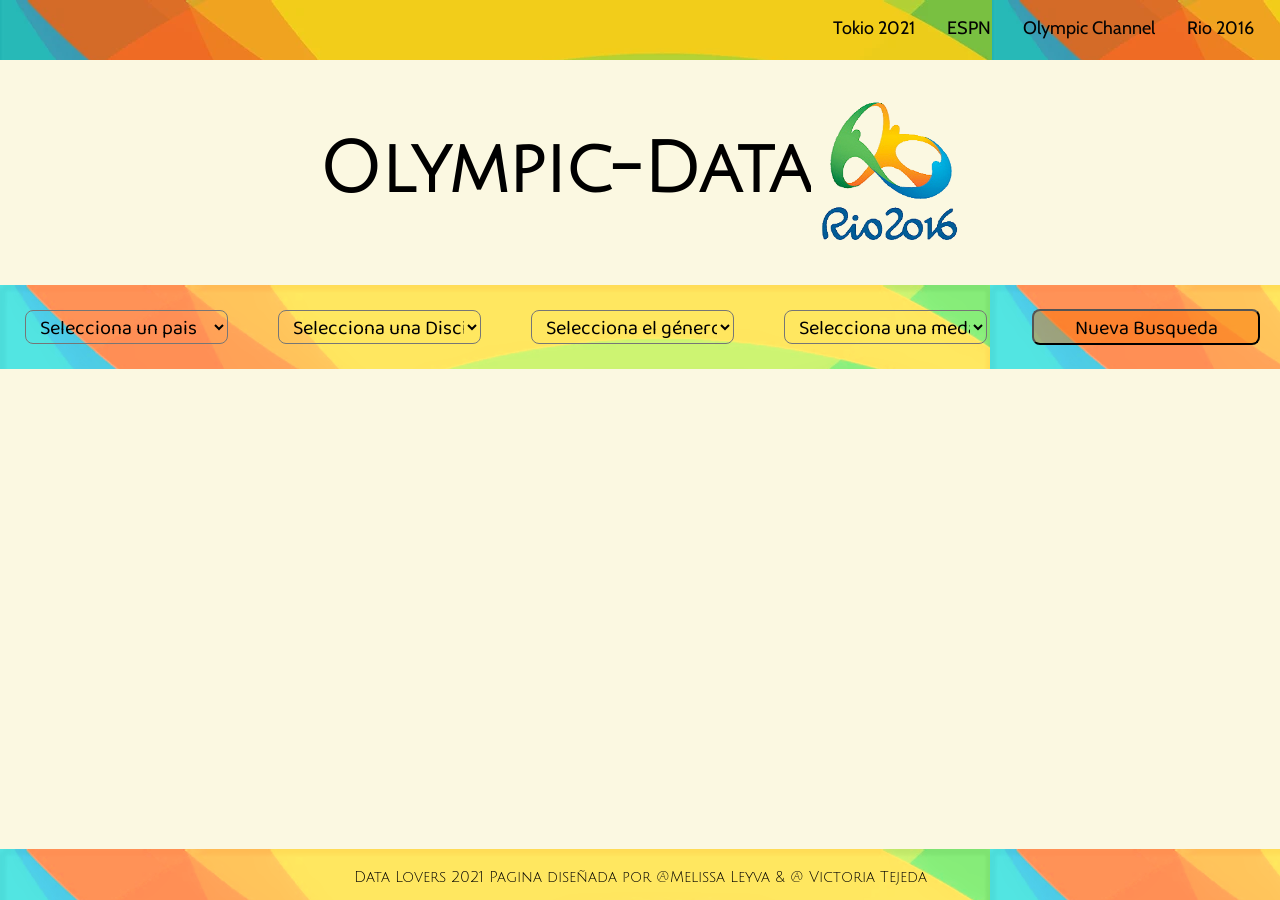
==== src/index.html @ 69c2d256 "problema resuelto" ====
<!DOCTYPE html>
<html>

<head>
  <meta charset="utf-8" />
  <meta name="description"
    content="En esta página encontrarás los datos más relevantes de las Olimpiadas Rio de Janeiro 2021" />
  <link href="https://fonts.googleapis.com/css2?family=Baloo+Chettan+2&display=swap" rel="stylesheet">
  <link href="https://fonts.googleapis.com/css2?family=Julius+Sans+One&display=swap" rel="stylesheet">
  <link rel="preconnect" href="https://fonts.googleapis.com">
  <link rel="preconnect" href="https://fonts.gstatic.com" crossorigin>
  <link
    href="https://fonts.googleapis.com/css2?family=Cabin&family=Cairo:wght@200&family=Pathway+Gothic+One&display=swap"
    rel="stylesheet">
  <meta name="robots" content="index,follow" />
  <title>Olimpiadas de Rio de Janeiro 2016</title>
  <meta name="viewport" content="width=device-width, user-scalable=no, 
  initial-scale=1.0, maximum-scale=1.0, minimum-scale=1.0" />
  <title>Data Lovers</title>
  <link rel="stylesheet" href="style.css" />
</head>

<body>
  <header class="nav_header">
    <div class="nav_main">
      <nav class="navigation">
        <ul>
          <li><a target="_blank" href="https://olympics.com/tokyo-2020/es/
            ">Tokio 2021</a></li>
          <li><a target="_blank" href="https://www.espn.com.mx/olimpicos/">ESPN</a></li>
          <li><a target="_blank" href="https://olympics.com/es/olympic-channel">Olympic Channel</a></li>
          <li><a target="_blank" href="https://olympics.com/es/olympic-games/rio-2016">Rio 2016</a></li>
        </ul>
      </nav>
    </div>
  </header>

  <main>
    <div class="page_name">
      <h1> Olympic-Data </h1>
      <img class="logo" src="images/rio 2016.png" alt="Logo Rio 2016">
    </div>
    <section class="menu">
      <select id="pais">
        <option>Selecciona un pais</option>
        <option>Algeria</option>
        <option>Argentina</option>
        <option>Armenia</option>
        <option>Armenia</option>
        <option>Australia</option>
        <option>Austria</option>
        <option>Azerbaijan</option>
        <option>Bahamas</option>
        <option>Brazil</option>
        <option>Bulgaria</option>
        <option>Burundi</option>
        <option>Canada</option>
        <option>Chinese Taipei</option>
        <option>China</option>
        <option>Colombia</option>
        <option>Croatia</option>
        <option>Cuba</option>
        <option>Czech Republic</option>
        <option>Colombia</option>
        <option>Costa de Marfil</option>
        <option>Croacia</option>
        <option>Cuba</option>
        <option>Denmark</option>
        <option>Dominican Republic</option>
        <option>Egypt</option>
        <option>Estonia</option>
        <option>Ethiopia</option>
        <option>Fiji</option>
        <option>Finland</option>
        <option>France</option>
        <option>Georgia</option>
        <option>Germany</option>
        <option>Great Britain</option>
        <option>Greece</option>
        <option>Grenada</option>
        <option>Hungary</option>
        <option>Individual Olympic Athletes</option>
        <option>India</option>
        <option>Indonesia</option>
        <option>Ireland</option>
        <option>Iran</option>
        <option>Israel</option>
        <option>Italy</option>
        <option>Cote d'Ivoire</option>
        <option>Jamaica</option>
        <option>Japan</option>
        <option>Jordan</option>
        <option>Kazakhstan</option>
        <option>Kenya</option>
        <option>Kosovo</option>
        <option>Lithuania</option>
        <option>Malaysia</option>
        <option>Mexico</option>
        <option>Mongolia</option>
        <option>Morocco</option>
        <option>Netherlands</option>
        <option>NewZealand </option>
        <option>Niger</option>
        <option>Nigeria</option>
        <option>North Korea</option>
        <option>Norway</option>
        <option>Philippines</option>
        <option>Poland</option>
        <option>Portugal</option>
        <option>Puerto Rico</option>
        <option>Qatar</option>
        <option>Romania</option>
        <option>Russia</option>
        <option>Serbia</option>
        <option>Sinapure</option>
        <option>Slovakia</option>
        <option>Slovenia</option>
        <option>South Africa</option>
        <option>Spain</option>
        <option>Sweden</option>
        <option>Switzerland</option>
        <option>Tajikistan</option>
        <option>Thailand</option>
        <option>Trinidad and Tobago</option>
        <option>Tunisia</option>
        <option>Turkey</option>
        <option>Ukraine</option>
        <option>United Arab Emirates</option>
        <option>United States</option>
        <option>Uzbekistan</option>
        <option>Venezuela</option>
        <option>Vietnam</option>
      </select>
      <select id="deportes">
        <option>Selecciona una Disciplina</option>
        <option>Athletics</option>
        <option>Archery</option>
        <option>Badminton</option>
        <option>Basketball</option>
        <option>Boxing</option>
        <option>Canoeing</option>
        <option>Cycling</option>
        <option>Diving</option>
        <option>Equestrianism</option>
        <option>Fencing</option>
        <option>Football</option>
        <option>Golf</option>
        <option>Gymnastics</option>
        <option>Rhythmic Gymnastics</option>
        <option>Handball</option>
        <option>Hokey</option>
        <option>Judo</option>
        <option>Modern Pentathlon</option>
        <option>Rowing</option>
        <option>Rugby sevens</option>
        <option>Sailing</option>
        <option>Shooting</option>
        <option>Swimming</option>
        <option>Synchronized Swimming</option>
        <option>Table Tennis</option>
        <option>Taekwondo</option>
        <option>Tennis</option>
        <option>Trampolining</option>
        <option>Volleyball</option>
        <option>Beach Volleyball</option>
        <option>Weightlifting</option>
        <option>Wrestling</option>
      </select>
      <select id="genero">
        <option>Selecciona el género</option>
        <option>Masculino</option>
        <option>Femenino</option>
      </select>
      <select id="medallas">
        <option>Selecciona una medalla</option>
        <option>Gold</option>
        <option>Silver</option>
        <option>Bronze</option>
      </select>
      <button type="button" id="btnReset" class="button">Nueva Busqueda</button>
    </section>
    <!--cierra menu-->
    <div id="hidePagination" hidden>
    <div id="pagination" class= "botoncito" ></div>
  </div>
    <div class="reseña" hidden>
      <section>
        <!--abre descripcion-->
        <div class="description">
          <p class="intro">En esta página encontrarás los datos más relevantes de las Olimpiadas Rio de Janeiro 2016.
          </p>
          <div class="collage">
            <img class="welcome" src="images/Imagen central.png" alt="Collage Rio 2016">
        </div>
          <p class="info">Los Juegos Olimpicos de Rio de Janeiro 2016 no solo fue la celebración deportiva más
            importante en el mundo, también hizo historia como los primeros juegos celebrados en un país sudamericano. <br>
            Se llevarón acabo del 5 al 21 de agosto en donde participárón 11,238 atletas y 207 equipos,
            tuvo 34 sedes de competición dondé se llevarón acabo 307 eventos deportivos.</p>
          </div>
        </section>
        <!--cierra descripcion-->
      </div>
      <section class="tarjeta" >
        <div class="allCards" id="athletes" hidden ></div>
        <div id="root" hidden>
          <p>No hay ningún atleta con esas especificaciones. Intenta una nueva búsqueda</p>
          <div class="sin_resultados">
            <img class="sin_resultado" src="images/sin-resultados.png" alt="">
           </div>
        </div>
      </section>
  </main>

  <footer class="footer">
        <p> Data Lovers 2021 Pagina diseñada por @Melissa Leyva & @ Victoria Tejeda </p>
  </footer>
  
  <script src="main.js" type="module"></script>
</body>

</html>
---- src/style.css ----
body {
  display: flex;
  flex-direction: column;
  height: 100%;
  background-color: #FBF8E1;
  margin: 0;
  box-sizing: border-box;
  min-height: 100vh;
}

.description{
  margin-top: 10px;
}

h1 {
  color: black;
  font-family: 'Julius Sans One', sans-serif;
  font-size: 70px;
  text-align-last: center;
}
.page_name{
  margin-top: 85px;
}
.page_name{
  display: flex;
  flex-wrap: wrap;
  flex-direction: row;
  justify-content:center;
  align-items: center;
}
.logo {
  width:150px;
  height: 150px;
  padding: 0px;
}

.intro{
  text-align: center;
  font-family:'Baloo Chettan 2', cursive;
  font-size: 30px;
}
.collage{
  display: flex;
  justify-content: center;
  justify-items: center;
}
.welcome{
  margin-top: 0px;
  margin: 0;
  height: auto;
  width:90%;
}
.info{

  font-family:'Baloo Chettan 2', cursive;
  font-size:25px;
  text-align: center;
  height: auto;
  margin: 15px;
}
.nav_main {
  width: 100%;
  max-width: 850 px;
  margin: 10px;
  height: 58px;
}

.nav_header {
  display: flex;
  justify-content: flex-end;
  align-items: center;
  font-family: 'Cabin', sans-serif;
  font-size: 18px;
  background-image: url(images/HEADER.webp);
  color: #dbd3d3;
  position: fixed;
  width: 100%;
  height:60px;
  top: 0;
  left:0;
}

.nav_header a {
  color: #030303;
  text-decoration: none;
  font-style: unset;
  padding: 2rem 0;
  margin-top: 8px;
}
.navigation ul {
  display: flex;
  justify-content: flex-end;
  margin: 0;
  padding: 0;
  list-style: none;
}
.navigation ul li {
  display: inline-block;
}

.navigation ul li a {
  display: block;
  padding: 0.5rem 1rem;
  transition: all 0.4s linear;
  border-radius: 10px;
}

.navigation ul li a:hover {
  background-color: #f2f3f2ce;
  box-shadow: 0px 10px 13px -7px #000000, 5px 5px 15px 5px rgba(0, 0, 0, 0);
}
.menu{
  width: 100%;
  display: flex;
  justify-content: space-evenly;
  align-items: baseline;
  background-image:url(images/menu.png); 
  margin-top: 30px;
}
.menu select{
  padding-left: 10px;
  height: auto;
  width: 90%;
  font-family: 'Baloo Chettan 2', cursive;
  font-size: 20px;
  margin:25px;
  align-content: center;
  background: transparent;
  border-radius: 8px;
}
option:checked{
 background-color: rgb(233, 145, 45);
}

select:hover{
  background-color: rgba(245, 231, 209, 0.432);
  box-shadow: 0px 10px 13px -7px #1b1917, 5px 5px 15px 5px rgba(0, 0, 0, 0);
}
.button{
  height: auto;
  width: 100%;
  font-family: 'Baloo Chettan 2', cursive;
  font-size: 20px;
  margin-top: 30px;
  margin: 20px;
  align-content: center;
  border-radius: 8px;
  background-color: rgba(248, 112, 0, 0.459);
}
#pagination{
  display: flex;
  align-content: center;
  justify-content: center;
  flex-wrap: wrap;

  margin-top: 10px;
  height: auto;
  width: 100%;
}

.botoncito button{
  width: 50px;
  height: 25px;

  appearance: none;
  border: none;
  outline: none;
  cursor: pointer;

  background-color: #39B5AF;
  border-radius: 8px;
  margin: 5px;
  transition: 0.4s;
  color:black;
  font-size: 15px;
  box-shadow: 0.5px 2px #888888;
  
}

 .botoncito button.active{
   background-color: #EF6B24;
   box-shadow: 0px 10px 13px -7px #000000, 5px 5px 15px 5px rgba(0, 0, 0, 0);
 }

 .botoncito button:hover {
  background-color: #8de4df;
  box-shadow: 0px 10px 13px -7px #000000, 5px 5px 15px 5px rgba(0, 0, 0, 0);
 }

 
.allCards {
  display: flex;
  flex-wrap: wrap;
  flex-direction: row;
  justify-content: center;
}

.collection {
  width: 300px;
  height: 520px;
  padding: 30px;
  margin: 20px;
  align-content: center;
  border-radius: 5px;
  overflow: hidden;
  position: relative;
  padding-bottom: 30px;
  background-image: url(images/fondoCard.png);
  background-size: 100% 100% ;
  border: 10px solid rgba(255, 255, 255, 0.89);
  box-sizing: border-box;
  filter: drop-shadow(0px 4px 4px rgba(0, 0, 0, 0.25));
  z-index: -3;
  box-shadow: 0px 15px 18px -5px #000000, 10px 20px 20px 10px rgba(0, 0, 0, 0);
}

.dato{
  font-size: 16px;
  padding-bottom: 0px;
  font-family: 'Baloo Chettan 2', cursive;
}
.circular_landscape img{
  width: 140px;
  height: 140px;
  padding: 0px 40px 10px;

}
.name_athlet{
  font-family: 'Pathway Gothic One', sans-serif;
  font-weight: bold;
  font-stretch: semi-expanded;
  font-size: 30px;
  text-transform: uppercase;
  padding-bottom: 3px;
}
.team_athlet{
  font-family:'Pathway Gothic One', sans-serif;
  font-size: 20px;
  font-weight: 600;
  border:rgb(12, 12, 12);
  float:right;
  margin: 8px;

}
.medall{
  font-family:'Pathway Gothic One', sans-serif;
  font-size: 20px;
  margin: 8px;
  font-weight:600;
  padding-bottom: 3px;
}
p{
  font-size: 40px;
  text-align: center;
  font-family: 'Baloo Chettan 2', cursive;
  margin-top: 20px;
}
.sin_resultados{
  display: flex;
  justify-content: center;
  align-items: center;
}
.sin_resultado{
  height: auto;
  width: 30%;
  margin:0 auto;
}

@media screen and (min-width: 360px) and (max-width: 1131px) { 
  .menu select{
     font-size: 10px;
  }
  .button{
    font-size: 10px;
   }
  h1 {
    font-size: 30px;
   }
  .logo {
    width:75px;
    height: 75px;
  }
  .nav_header {
    font-size: 11px;

  }
  .intro{
    font-size: 15px;
  }
  .info{
    font-size: 12px;
  }
  .menu select{
    margin:5px;
    margin-top: 30px;
  }

  p {
    font-size: 25px;
  }
}



footer {
  background-image: url(images/menu.png); 
  width: 100%;
  height: 51px;
  margin-top: auto;
}
.footer p {
text-align: center;
font-family: 'Julius Sans One', sans-serif;
font-size: 15px;
}
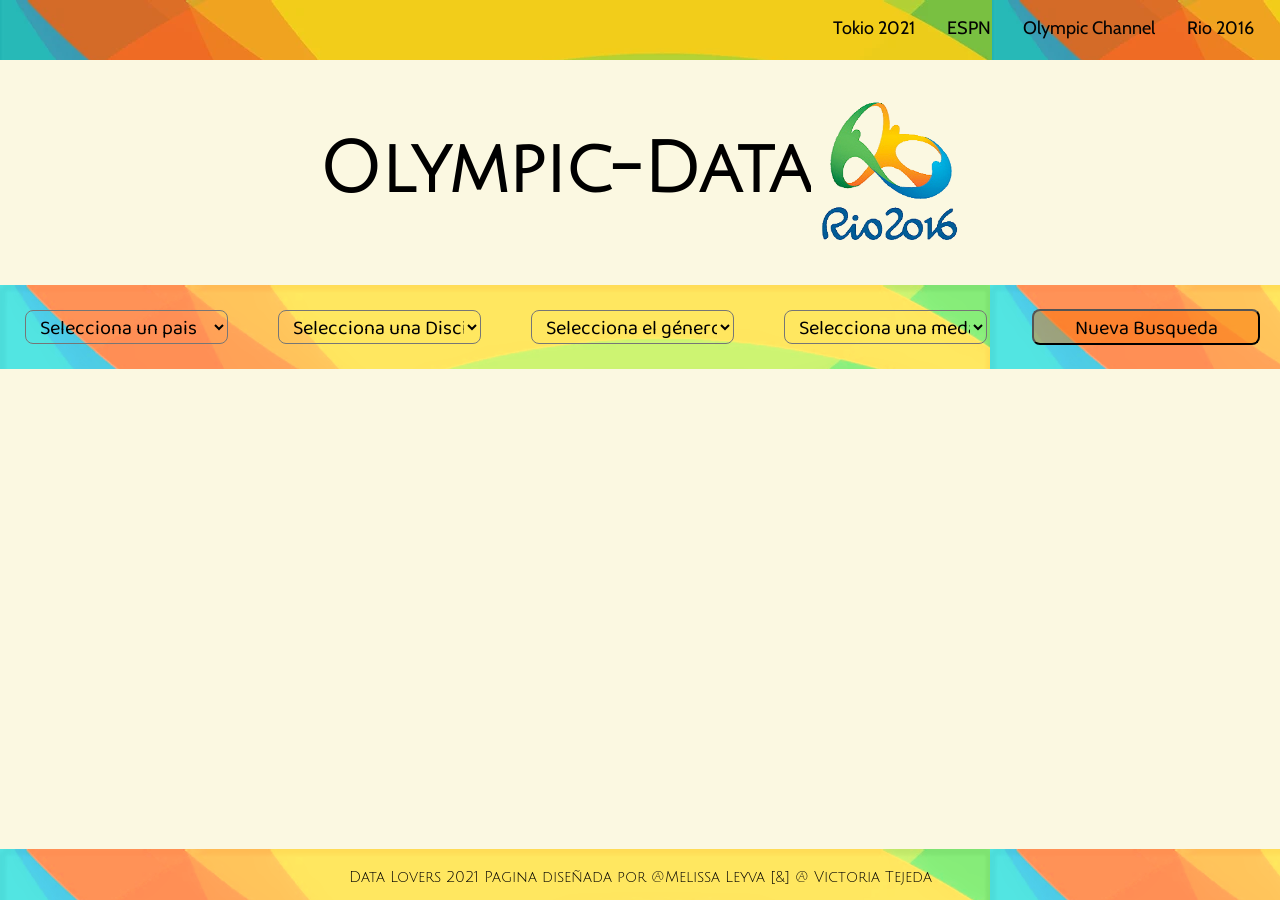
==== commit 91b121f7: "Incluimos la función de sortByAtoZ y realizamos test de sort, filtrado por país y deporte" ====
--- a/src/index.html
+++ b/src/index.html
@@ -205,14 +205,14 @@
         <div id="root" hidden>
           <p>No hay ningún atleta con esas especificaciones. Intenta una nueva búsqueda</p>
           <div class="sin_resultados">
-            <img class="sin_resultado" src="images/sin-resultados.png" alt="">
+            <img class="sin_resultado" src="images/sin-resultados1.png" alt="">
            </div>
         </div>
       </section>
   </main>
 
   <footer class="footer">
-        <p> Data Lovers 2021 Pagina diseñada por @Melissa Leyva & @ Victoria Tejeda </p>
+        <p> Data Lovers 2021 Pagina diseñada por @Melissa Leyva [&] @ Victoria Tejeda </p>
   </footer>
   
   <script src="main.js" type="module"></script>
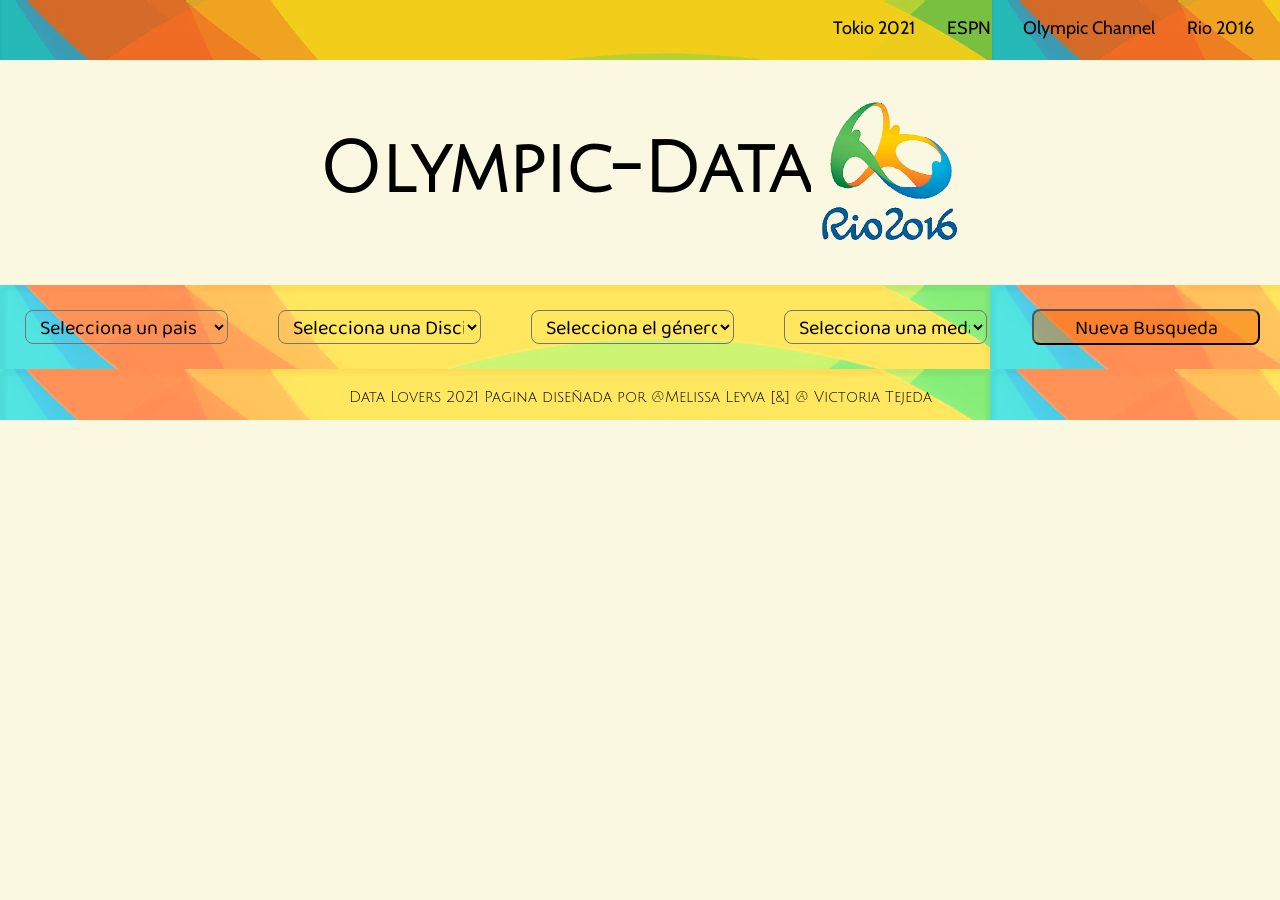
==== commit dcb3ecea: "Merge branch 'master' into estructuraHtml" ====
--- a/src/index.html
+++ b/src/index.html
@@ -203,10 +203,7 @@
       <section class="tarjeta" >
         <div class="allCards" id="athletes" hidden ></div>
         <div id="root" hidden>
-          <p>No hay ningún atleta con esas especificaciones. Intenta una nueva búsqueda</p>
-          <div class="sin_resultados">
-            <img class="sin_resultado" src="images/sin-resultados1.png" alt="">
-           </div>
+          <p>Tu busqueda no obtuvo resultados. Realiza una nueva</p>
         </div>
       </section>
   </main>
--- a/src/style.css
+++ b/src/style.css
@@ -5,7 +5,6 @@
   background-color: #FBF8E1;
   margin: 0;
   box-sizing: border-box;
-  min-height: 100vh;
 }
 
 .description{
@@ -39,17 +38,20 @@
   font-family:'Baloo Chettan 2', cursive;
   font-size: 30px;
 }
+
 .collage{
   display: flex;
   justify-content: center;
   justify-items: center;
 }
+
 .welcome{
   margin-top: 0px;
   margin: 0;
   height: auto;
   width:90%;
 }
+
 .info{
 
   font-family:'Baloo Chettan 2', cursive;
@@ -222,9 +224,9 @@
 .circular_landscape img{
   width: 140px;
   height: 140px;
-  padding: 0px 40px 10px;
-
-}
+  padding: 0px 40px 10px; /** Why? **/
+}
+
 .name_athlet{
   font-family: 'Pathway Gothic One', sans-serif;
   font-weight: bold;
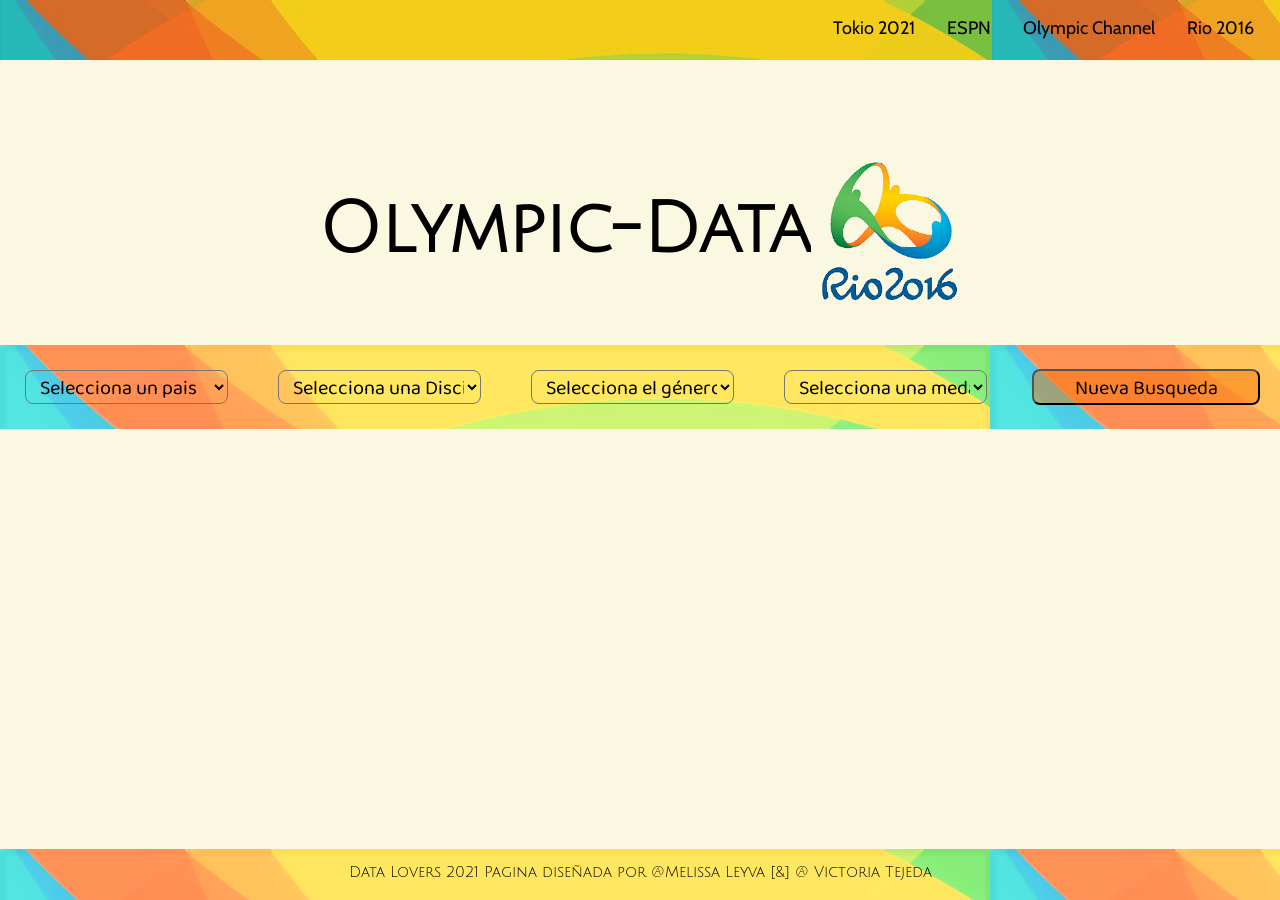
==== commit 51d79900: "Elaboración del flipCard, modicaciones de Raul" ====
--- a/src/index.html
+++ b/src/index.html
@@ -1,218 +1,269 @@
 <!DOCTYPE html>
 <html>
-
-<head>
-  <meta charset="utf-8" />
-  <meta name="description"
-    content="En esta página encontrarás los datos más relevantes de las Olimpiadas Rio de Janeiro 2021" />
-  <link href="https://fonts.googleapis.com/css2?family=Baloo+Chettan+2&display=swap" rel="stylesheet">
-  <link href="https://fonts.googleapis.com/css2?family=Julius+Sans+One&display=swap" rel="stylesheet">
-  <link rel="preconnect" href="https://fonts.googleapis.com">
-  <link rel="preconnect" href="https://fonts.gstatic.com" crossorigin>
-  <link
-    href="https://fonts.googleapis.com/css2?family=Cabin&family=Cairo:wght@200&family=Pathway+Gothic+One&display=swap"
-    rel="stylesheet">
-  <meta name="robots" content="index,follow" />
-  <title>Olimpiadas de Rio de Janeiro 2016</title>
-  <meta name="viewport" content="width=device-width, user-scalable=no, 
-  initial-scale=1.0, maximum-scale=1.0, minimum-scale=1.0" />
-  <title>Data Lovers</title>
-  <link rel="stylesheet" href="style.css" />
-</head>
-
-<body>
-  <header class="nav_header">
-    <div class="nav_main">
-      <nav class="navigation">
-        <ul>
-          <li><a target="_blank" href="https://olympics.com/tokyo-2020/es/
-            ">Tokio 2021</a></li>
-          <li><a target="_blank" href="https://www.espn.com.mx/olimpicos/">ESPN</a></li>
-          <li><a target="_blank" href="https://olympics.com/es/olympic-channel">Olympic Channel</a></li>
-          <li><a target="_blank" href="https://olympics.com/es/olympic-games/rio-2016">Rio 2016</a></li>
-        </ul>
-      </nav>
-    </div>
-  </header>
-
-  <main>
-    <div class="page_name">
-      <h1> Olympic-Data </h1>
-      <img class="logo" src="images/rio 2016.png" alt="Logo Rio 2016">
-    </div>
-    <section class="menu">
-      <select id="pais">
-        <option>Selecciona un pais</option>
-        <option>Algeria</option>
-        <option>Argentina</option>
-        <option>Armenia</option>
-        <option>Armenia</option>
-        <option>Australia</option>
-        <option>Austria</option>
-        <option>Azerbaijan</option>
-        <option>Bahamas</option>
-        <option>Brazil</option>
-        <option>Bulgaria</option>
-        <option>Burundi</option>
-        <option>Canada</option>
-        <option>Chinese Taipei</option>
-        <option>China</option>
-        <option>Colombia</option>
-        <option>Croatia</option>
-        <option>Cuba</option>
-        <option>Czech Republic</option>
-        <option>Colombia</option>
-        <option>Costa de Marfil</option>
-        <option>Croacia</option>
-        <option>Cuba</option>
-        <option>Denmark</option>
-        <option>Dominican Republic</option>
-        <option>Egypt</option>
-        <option>Estonia</option>
-        <option>Ethiopia</option>
-        <option>Fiji</option>
-        <option>Finland</option>
-        <option>France</option>
-        <option>Georgia</option>
-        <option>Germany</option>
-        <option>Great Britain</option>
-        <option>Greece</option>
-        <option>Grenada</option>
-        <option>Hungary</option>
-        <option>Individual Olympic Athletes</option>
-        <option>India</option>
-        <option>Indonesia</option>
-        <option>Ireland</option>
-        <option>Iran</option>
-        <option>Israel</option>
-        <option>Italy</option>
-        <option>Cote d'Ivoire</option>
-        <option>Jamaica</option>
-        <option>Japan</option>
-        <option>Jordan</option>
-        <option>Kazakhstan</option>
-        <option>Kenya</option>
-        <option>Kosovo</option>
-        <option>Lithuania</option>
-        <option>Malaysia</option>
-        <option>Mexico</option>
-        <option>Mongolia</option>
-        <option>Morocco</option>
-        <option>Netherlands</option>
-        <option>NewZealand </option>
-        <option>Niger</option>
-        <option>Nigeria</option>
-        <option>North Korea</option>
-        <option>Norway</option>
-        <option>Philippines</option>
-        <option>Poland</option>
-        <option>Portugal</option>
-        <option>Puerto Rico</option>
-        <option>Qatar</option>
-        <option>Romania</option>
-        <option>Russia</option>
-        <option>Serbia</option>
-        <option>Sinapure</option>
-        <option>Slovakia</option>
-        <option>Slovenia</option>
-        <option>South Africa</option>
-        <option>Spain</option>
-        <option>Sweden</option>
-        <option>Switzerland</option>
-        <option>Tajikistan</option>
-        <option>Thailand</option>
-        <option>Trinidad and Tobago</option>
-        <option>Tunisia</option>
-        <option>Turkey</option>
-        <option>Ukraine</option>
-        <option>United Arab Emirates</option>
-        <option>United States</option>
-        <option>Uzbekistan</option>
-        <option>Venezuela</option>
-        <option>Vietnam</option>
-      </select>
-      <select id="deportes">
-        <option>Selecciona una Disciplina</option>
-        <option>Athletics</option>
-        <option>Archery</option>
-        <option>Badminton</option>
-        <option>Basketball</option>
-        <option>Boxing</option>
-        <option>Canoeing</option>
-        <option>Cycling</option>
-        <option>Diving</option>
-        <option>Equestrianism</option>
-        <option>Fencing</option>
-        <option>Football</option>
-        <option>Golf</option>
-        <option>Gymnastics</option>
-        <option>Rhythmic Gymnastics</option>
-        <option>Handball</option>
-        <option>Hokey</option>
-        <option>Judo</option>
-        <option>Modern Pentathlon</option>
-        <option>Rowing</option>
-        <option>Rugby sevens</option>
-        <option>Sailing</option>
-        <option>Shooting</option>
-        <option>Swimming</option>
-        <option>Synchronized Swimming</option>
-        <option>Table Tennis</option>
-        <option>Taekwondo</option>
-        <option>Tennis</option>
-        <option>Trampolining</option>
-        <option>Volleyball</option>
-        <option>Beach Volleyball</option>
-        <option>Weightlifting</option>
-        <option>Wrestling</option>
-      </select>
-      <select id="genero">
-        <option>Selecciona el género</option>
-        <option>Masculino</option>
-        <option>Femenino</option>
-      </select>
-      <select id="medallas">
-        <option>Selecciona una medalla</option>
-        <option>Gold</option>
-        <option>Silver</option>
-        <option>Bronze</option>
-      </select>
-      <button type="button" id="btnReset" class="button">Nueva Busqueda</button>
-    </section>
-    <!--cierra menu-->
-    <div id="hidePagination" hidden>
-    <div id="pagination" class= "botoncito" ></div>
-  </div>
-    <div class="reseña" hidden>
-      <section>
-        <!--abre descripcion-->
-        <div class="description">
-          <p class="intro">En esta página encontrarás los datos más relevantes de las Olimpiadas Rio de Janeiro 2016.
-          </p>
-          <div class="collage">
-            <img class="welcome" src="images/Imagen central.png" alt="Collage Rio 2016">
-        </div>
-          <p class="info">Los Juegos Olimpicos de Rio de Janeiro 2016 no solo fue la celebración deportiva más
-            importante en el mundo, también hizo historia como los primeros juegos celebrados en un país sudamericano. <br>
-            Se llevarón acabo del 5 al 21 de agosto en donde participárón 11,238 atletas y 207 equipos,
-            tuvo 34 sedes de competición dondé se llevarón acabo 307 eventos deportivos.</p>
+  <head>
+    <meta charset="utf-8" />
+    <meta
+      name="description"
+      content="En esta página encontrarás los datos más relevantes de las Olimpiadas Rio de Janeiro 2021"
+    />
+    <link
+      href="https://fonts.googleapis.com/css2?family=Baloo+Chettan+2&display=swap"
+      rel="stylesheet"
+    />
+    <link
+      href="https://fonts.googleapis.com/css2?family=Julius+Sans+One&display=swap"
+      rel="stylesheet"
+    />
+    <link rel="preconnect" href="https://fonts.googleapis.com" />
+    <link rel="preconnect" href="https://fonts.gstatic.com" crossorigin />
+    <link
+      href="https://fonts.googleapis.com/css2?family=Cabin&family=Cairo:wght@200&family=Pathway+Gothic+One&display=swap"
+      rel="stylesheet"
+    />
+    <meta name="robots" content="index,follow" />
+    <title>Olimpiadas de Rio de Janeiro 2016</title>
+    <meta
+      name="viewport"
+      content="width=device-width, user-scalable=no, 
+  initial-scale=1.0, maximum-scale=1.0, minimum-scale=1.0"
+    />
+    <title>Data Lovers</title>
+    <link rel="stylesheet" href="style.css" />
+  </head>
+
+  <body>
+    <header class="nav_header">
+      <div class="nav_main">
+        <nav class="navigation">
+          <ul>
+            <li>
+              <a
+                target="_blank"
+                href="https://olympics.com/tokyo-2020/es/
+            "
+                >Tokio 2021</a
+              >
+            </li>
+            <li>
+              <a target="_blank" href="https://www.espn.com.mx/olimpicos/"
+                >ESPN</a
+              >
+            </li>
+            <li>
+              <a target="_blank" href="https://olympics.com/es/olympic-channel"
+                >Olympic Channel</a
+              >
+            </li>
+            <li>
+              <a
+                target="_blank"
+                href="https://olympics.com/es/olympic-games/rio-2016"
+                >Rio 2016</a
+              >
+            </li>
+          </ul>
+        </nav>
+      </div>
+    </header>
+
+    <main>
+      <div class="page_name">
+        <h1>Olympic-Data</h1>
+        <img class="logo" src="images/rio 2016.png" alt="Logo Rio 2016" />
+      </div>
+      <section class="menu">
+        <select id="pais">
+          <option>Selecciona un pais</option>
+          <option>Algeria</option>
+          <option>Argentina</option>
+          <option>Armenia</option>
+          <option>Australia</option>
+          <option>Austria</option>
+          <option>Azerbaijan</option>
+          <option>Bahamas</option>
+          <option>Brazil</option>
+          <option>Bulgaria</option>
+          <option>Burundi</option>
+          <option>Canada</option>
+          <option>Chinese Taipei</option>
+          <option>China</option>
+          <option>Colombia</option>
+          <option>Croatia</option>
+          <option>Cuba</option>
+          <option>Czech Republic</option>
+          <option>Colombia</option>
+          <option>Costa de Marfil</option>
+          <option>Croacia</option>
+          <option>Cuba</option>
+          <option>Denmark</option>
+          <option>Dominican Republic</option>
+          <option>Egypt</option>
+          <option>Estonia</option>
+          <option>Ethiopia</option>
+          <option>Fiji</option>
+          <option>Finland</option>
+          <option>France</option>
+          <option>Georgia</option>
+          <option>Germany</option>
+          <option>Great Britain</option>
+          <option>Greece</option>
+          <option>Grenada</option>
+          <option>Hungary</option>
+          <option>Individual Olympic Athletes</option>
+          <option>India</option>
+          <option>Indonesia</option>
+          <option>Ireland</option>
+          <option>Iran</option>
+          <option>Israel</option>
+          <option>Italy</option>
+          <option>Cote d'Ivoire</option>
+          <option>Jamaica</option>
+          <option>Japan</option>
+          <option>Jordan</option>
+          <option>Kazakhstan</option>
+          <option>Kenya</option>
+          <option>Kosovo</option>
+          <option>Lithuania</option>
+          <option>Malaysia</option>
+          <option>Mexico</option>
+          <option>Mongolia</option>
+          <option>Morocco</option>
+          <option>Netherlands</option>
+          <option>NewZealand</option>
+          <option>Niger</option>
+          <option>Nigeria</option>
+          <option>North Korea</option>
+          <option>Norway</option>
+          <option>Philippines</option>
+          <option>Poland</option>
+          <option>Portugal</option>
+          <option>Puerto Rico</option>
+          <option>Qatar</option>
+          <option>Romania</option>
+          <option>Russia</option>
+          <option>Serbia</option>
+          <option>Sinapure</option>
+          <option>Slovakia</option>
+          <option>Slovenia</option>
+          <option>South Africa</option>
+          <option>Spain</option>
+          <option>Sweden</option>
+          <option>Switzerland</option>
+          <option>Tajikistan</option>
+          <option>Thailand</option>
+          <option>Trinidad and Tobago</option>
+          <option>Tunisia</option>
+          <option>Turkey</option>
+          <option>Ukraine</option>
+          <option>United Arab Emirates</option>
+          <option>United States</option>
+          <option>Uzbekistan</option>
+          <option>Venezuela</option>
+          <option>Vietnam</option>
+        </select>
+        <select id="deportes">
+          <option>Selecciona una Disciplina</option>
+          <option>Athletics</option>
+          <option>Archery</option>
+          <option>Badminton</option>
+          <option>Basketball</option>
+          <option>Boxing</option>
+          <option>Canoeing</option>
+          <option>Cycling</option>
+          <option>Diving</option>
+          <option>Equestrianism</option>
+          <option>Fencing</option>
+          <option>Football</option>
+          <option>Golf</option>
+          <option>Gymnastics</option>
+          <option>Rhythmic Gymnastics</option>
+          <option>Handball</option>
+          <option>Hokey</option>
+          <option>Judo</option>
+          <option>Modern Pentathlon</option>
+          <option>Rowing</option>
+          <option>Rugby sevens</option>
+          <option>Sailing</option>
+          <option>Shooting</option>
+          <option>Swimming</option>
+          <option>Synchronized Swimming</option>
+          <option>Table Tennis</option>
+          <option>Taekwondo</option>
+          <option>Tennis</option>
+          <option>Trampolining</option>
+          <option>Volleyball</option>
+          <option>Beach Volleyball</option>
+          <option>Weightlifting</option>
+          <option>Wrestling</option>
+        </select>
+        <select id="genero">
+          <option>Selecciona el género</option>
+          <option>Masculino</option>
+          <option>Femenino</option>
+        </select>
+        <select id="medallas">
+          <option>Selecciona una medalla</option>
+          <option>Gold</option>
+          <option>Silver</option>
+          <option>Bronze</option>
+        </select>
+        <button type="button" id="btnReset" class="button">
+          Nueva Busqueda
+        </button>
+      </section>
+      <!--cierra menu-->
+      <div id="hidePagination" hidden>
+        <div id="pagination" class="botoncito"></div>
+      </div>
+      <div class="reseña" hidden>
+        <section>
+          <!--abre descripcion-->
+          <div class="description">
+            <p class="intro">
+              En esta página encontrarás los datos más relevantes de las
+              Olimpiadas Rio de Janeiro 2016.
+            </p>
+            <div class="collage">
+              <img
+                class="welcome"
+                src="images/Imagen central.png"
+                alt="Collage Rio 2016"
+              />
+            </div>
+            <p class="info">
+              Los Juegos Olimpicos de Rio de Janeiro 2016 no solo fue la
+              celebración deportiva más importante en el mundo, también hizo
+              historia como los primeros juegos celebrados en un país
+              sudamericano. <br />
+              Se llevarón acabo del 5 al 21 de agosto en donde participárón
+              11,238 atletas y 207 equipos, tuvo 34 sedes de competición dondé
+              se llevarón acabo 307 eventos deportivos.
+            </p>
           </div>
         </section>
         <!--cierra descripcion-->
       </div>
-      <section class="tarjeta" >
-        <div class="allCards" id="athletes" hidden ></div>
-        <div id="root" hidden>
-          <p>Tu busqueda no obtuvo resultados. Realiza una nueva</p>
+
+      <div class="allCards" id="athletes" hidden></div>
+
+      <div id="root" hidden>
+        <p>
+          No hay ningún atleta con esas especificaciones. Intenta una nueva
+          búsqueda
+        </p>
+        <div class="sin_resultados">
+          <img class="sin_resultado" src="images/sin-resultados.png" alt="" />
         </div>
-      </section>
-  </main>
-
-  <footer class="footer">
-        <p> Data Lovers 2021 Pagina diseñada por @Melissa Leyva [&] @ Victoria Tejeda </p>
-  </footer>
-  
-  <script src="main.js" type="module"></script>
-</body>
-
-</html>+      </div>
+    </main>
+
+    <footer class="footer">
+      <p>
+        Data Lovers 2021 Pagina diseñada por @Melissa Leyva [&] @ Victoria
+        Tejeda
+      </p>
+    </footer>
+
+    <script src="main.js" type="module"></script>
+  </body>
+</html>
--- a/src/style.css
+++ b/src/style.css
@@ -2,63 +2,10 @@
   display: flex;
   flex-direction: column;
   height: 100%;
-  background-color: #FBF8E1;
+  background-color: #fbf8e1;
   margin: 0;
   box-sizing: border-box;
-}
-
-.description{
-  margin-top: 10px;
-}
-
-h1 {
-  color: black;
-  font-family: 'Julius Sans One', sans-serif;
-  font-size: 70px;
-  text-align-last: center;
-}
-.page_name{
-  margin-top: 85px;
-}
-.page_name{
-  display: flex;
-  flex-wrap: wrap;
-  flex-direction: row;
-  justify-content:center;
-  align-items: center;
-}
-.logo {
-  width:150px;
-  height: 150px;
-  padding: 0px;
-}
-
-.intro{
-  text-align: center;
-  font-family:'Baloo Chettan 2', cursive;
-  font-size: 30px;
-}
-
-.collage{
-  display: flex;
-  justify-content: center;
-  justify-items: center;
-}
-
-.welcome{
-  margin-top: 0px;
-  margin: 0;
-  height: auto;
-  width:90%;
-}
-
-.info{
-
-  font-family:'Baloo Chettan 2', cursive;
-  font-size:25px;
-  text-align: center;
-  height: auto;
-  margin: 15px;
+  min-height: 100vh;
 }
 .nav_main {
   width: 100%;
@@ -71,15 +18,14 @@
   display: flex;
   justify-content: flex-end;
   align-items: center;
-  font-family: 'Cabin', sans-serif;
+  font-family: "Cabin", sans-serif;
   font-size: 18px;
   background-image: url(images/HEADER.webp);
   color: #dbd3d3;
-  position: fixed;
-  width: 100%;
-  height:60px;
+  width: 100%;
+  height: 60px;
   top: 0;
-  left:0;
+  left: 0;
 }
 
 .nav_header a {
@@ -111,37 +57,88 @@
   background-color: #f2f3f2ce;
   box-shadow: 0px 10px 13px -7px #000000, 5px 5px 15px 5px rgba(0, 0, 0, 0);
 }
-.menu{
+
+.page_name {
+  margin-top: 85px;
+}
+.page_name {
+  display: flex;
+  flex-wrap: wrap;
+  flex-direction: row;
+  justify-content: center;
+  align-items: center;
+}
+.logo {
+  width: 150px;
+  height: 150px;
+  padding: 0px;
+}
+h1 {
+  color: black;
+  font-family: "Julius Sans One", sans-serif;
+  font-size: 70px;
+  text-align-last: center;
+}
+
+.description {
+  margin-top: 10px;
+}
+
+.intro {
+  text-align: center;
+  font-family: "Baloo Chettan 2", cursive;
+  font-size: 30px;
+}
+.collage {
+  display: flex;
+  justify-content: center;
+  justify-items: center;
+}
+.welcome {
+  margin-top: 0px;
+  margin: 0;
+  height: auto;
+  width: 90%;
+}
+.info {
+  font-family: "Baloo Chettan 2", cursive;
+  font-size: 25px;
+  text-align: center;
+  height: auto;
+  margin: 15px;
+}
+
+.menu {
   width: 100%;
   display: flex;
   justify-content: space-evenly;
   align-items: baseline;
-  background-image:url(images/menu.png); 
+  background-image: url(images/menu.png);
   margin-top: 30px;
 }
-.menu select{
+.menu select {
   padding-left: 10px;
   height: auto;
   width: 90%;
-  font-family: 'Baloo Chettan 2', cursive;
+  font-family: "Baloo Chettan 2", cursive;
   font-size: 20px;
-  margin:25px;
+  margin: 25px;
   align-content: center;
   background: transparent;
   border-radius: 8px;
 }
-option:checked{
- background-color: rgb(233, 145, 45);
-}
-
-select:hover{
+option:checked {
+  background-color: rgb(233, 145, 45);
+}
+
+select:hover {
   background-color: rgba(245, 231, 209, 0.432);
   box-shadow: 0px 10px 13px -7px #1b1917, 5px 5px 15px 5px rgba(0, 0, 0, 0);
 }
-.button{
-  height: auto;
-  width: 100%;
-  font-family: 'Baloo Chettan 2', cursive;
+.button {
+  height: auto;
+  width: 100%;
+  font-family: "Baloo Chettan 2", cursive;
   font-size: 20px;
   margin-top: 30px;
   margin: 20px;
@@ -149,7 +146,7 @@
   border-radius: 8px;
   background-color: rgba(248, 112, 0, 0.459);
 }
-#pagination{
+#pagination {
   display: flex;
   align-content: center;
   justify-content: center;
@@ -160,7 +157,7 @@
   width: 100%;
 }
 
-.botoncito button{
+.botoncito button {
   width: 50px;
   height: 25px;
 
@@ -169,131 +166,171 @@
   outline: none;
   cursor: pointer;
 
-  background-color: #39B5AF;
+  background-color: #39b5af;
   border-radius: 8px;
   margin: 5px;
   transition: 0.4s;
-  color:black;
+  color: black;
   font-size: 15px;
   box-shadow: 0.5px 2px #888888;
-  
-}
-
- .botoncito button.active{
-   background-color: #EF6B24;
-   box-shadow: 0px 10px 13px -7px #000000, 5px 5px 15px 5px rgba(0, 0, 0, 0);
- }
-
- .botoncito button:hover {
+}
+
+.botoncito button.active {
+  background-color: #ef6b24;
+  box-shadow: 0px 10px 13px -7px #000000, 5px 5px 15px 5px rgba(0, 0, 0, 0);
+}
+
+.botoncito button:hover {
   background-color: #8de4df;
   box-shadow: 0px 10px 13px -7px #000000, 5px 5px 15px 5px rgba(0, 0, 0, 0);
- }
-
- 
+}
+
 .allCards {
   display: flex;
   flex-wrap: wrap;
   flex-direction: row;
-  justify-content: center;
-}
-
-.collection {
+  justify-content: space-evenly
+}
+
+.collection ,.atras {
+  display: flex;
+  flex-direction: column;
+  flex-wrap: nowrap;
+  justify-content: center;
+  align-items: center;
+  width: 300px;
+  height: 520px; 
+  padding: 10px;
+  margin: 20px;
+  border-radius: 7px;
+  background-image: url(images/fondoCard.png);
+  background-size: 100% 100%;
+  border: 10px solid rgba(255, 255, 255, 0.89);
+  box-sizing: border-box;filter: drop-shadow(0px 4px 4px rgba(0, 0, 0, 0.25));
+  box-shadow: 10px 10px 5px 0px rgba(0,0,0,0.75);
+  -webkit-box-shadow: 10px 10px 5px 0px rgba(0,0,0,0.75);
+  -moz-box-shadow: 10px 10px 5px 0px rgba(0,0,0,0.75);
+}
+
+.collection, .atras {
+  position: absolute;
+  width: 100%;
+  height: 100%;
+  -webkit-backface-visibility: hidden; /* Safari */
+  backface-visibility: hidden;
+}
+
+.tarjeta {
+  background-color: transparent;
   width: 300px;
   height: 520px;
-  padding: 30px;
-  margin: 20px;
-  align-content: center;
-  border-radius: 5px;
-  overflow: hidden;
+  perspective: 1000px; /* Remove this if you don't want the 3D effect */
+}
+
+/* This container is needed to position the front and back side */
+.tarjeta-inner {
   position: relative;
-  padding-bottom: 30px;
-  background-image: url(images/fondoCard.png);
-  background-size: 100% 100% ;
-  border: 10px solid rgba(255, 255, 255, 0.89);
-  box-sizing: border-box;
-  filter: drop-shadow(0px 4px 4px rgba(0, 0, 0, 0.25));
-  z-index: -3;
-  box-shadow: 0px 15px 18px -5px #000000, 10px 20px 20px 10px rgba(0, 0, 0, 0);
-}
-
-.dato{
+  width: 95%;
+  height: 95%;
+  text-align: center;
+  transition: transform 1.8s;
+  transform-style: preserve-3d;
+}
+
+/* Do an horizontal flip when you move the mouse over the flip box container */
+.tarjeta:hover .tarjeta-inner {
+  transform: rotateY(180deg);
+}
+
+.atras{
+  transform: rotateY(180deg);
+}
+
+.dato {
+  text-align: center;
   font-size: 16px;
   padding-bottom: 0px;
-  font-family: 'Baloo Chettan 2', cursive;
-}
-.circular_landscape img{
+  font-family: "Baloo Chettan 2", cursive;
+}
+.circular_landscape {
+  height: 144.44px;
+  width: 144.44px;
+}
+
+.circular_landscape img {
   width: 140px;
   height: 140px;
-  padding: 0px 40px 10px; /** Why? **/
-}
-
-.name_athlet{
-  font-family: 'Pathway Gothic One', sans-serif;
+}
+.name_athlet {
+  font-family: "Pathway Gothic One", sans-serif;
   font-weight: bold;
   font-stretch: semi-expanded;
   font-size: 30px;
   text-transform: uppercase;
   padding-bottom: 3px;
-}
-.team_athlet{
-  font-family:'Pathway Gothic One', sans-serif;
+  margin-top: -10px;
+}
+.team_athlet {
+  font-family: "Pathway Gothic One", sans-serif;
   font-size: 20px;
   font-weight: 600;
-  border:rgb(12, 12, 12);
-  float:right;
+  border: rgb(12, 12, 12);
   margin: 8px;
-
-}
-.medall{
-  font-family:'Pathway Gothic One', sans-serif;
-  font-size: 20px;
-  margin: 8px;
-  font-weight:600;
-  padding-bottom: 3px;
-}
-p{
+}
+.circularMedal {
+  margin-top: -10px;
+  width: 75px;
+  height: 85px;
+  padding: 10px;
+}
+.circularMedal img {
+  width: 70px;
+  height: 80px;
+  float: right;
+}
+
+#root p {
   font-size: 40px;
   text-align: center;
-  font-family: 'Baloo Chettan 2', cursive;
+  font-family: "Baloo Chettan 2", cursive;
   margin-top: 20px;
 }
-.sin_resultados{
+.sin_resultados {
   display: flex;
   justify-content: center;
   align-items: center;
 }
-.sin_resultado{
+.sin_resultado {
   height: auto;
   width: 30%;
-  margin:0 auto;
-}
-
-@media screen and (min-width: 360px) and (max-width: 1131px) { 
-  .menu select{
-     font-size: 10px;
-  }
-  .button{
+  margin: 0 auto;
+}
+
+@media screen and (min-width: 360px) and (max-width: 1131px) {
+  .menu select {
     font-size: 10px;
-   }
+  }
+  .button {
+    font-size: 10px;
+  }
   h1 {
     font-size: 30px;
-   }
+  }
   .logo {
-    width:75px;
+    width: 75px;
     height: 75px;
   }
   .nav_header {
     font-size: 11px;
-
-  }
-  .intro{
+  }
+  .intro {
     font-size: 15px;
   }
-  .info{
+  .info {
     font-size: 12px;
   }
-  .menu select{
-    margin:5px;
+  .menu select {
+    margin: 5px;
     margin-top: 30px;
   }
 
@@ -302,17 +339,14 @@
   }
 }
 
-
-
 footer {
-  background-image: url(images/menu.png); 
+  background-image: url(images/menu.png);
   width: 100%;
   height: 51px;
   margin-top: auto;
 }
 .footer p {
-text-align: center;
-font-family: 'Julius Sans One', sans-serif;
-font-size: 15px;
-}
-
+  text-align: center;
+  font-family: "Julius Sans One", sans-serif;
+  font-size: 15px;
+}
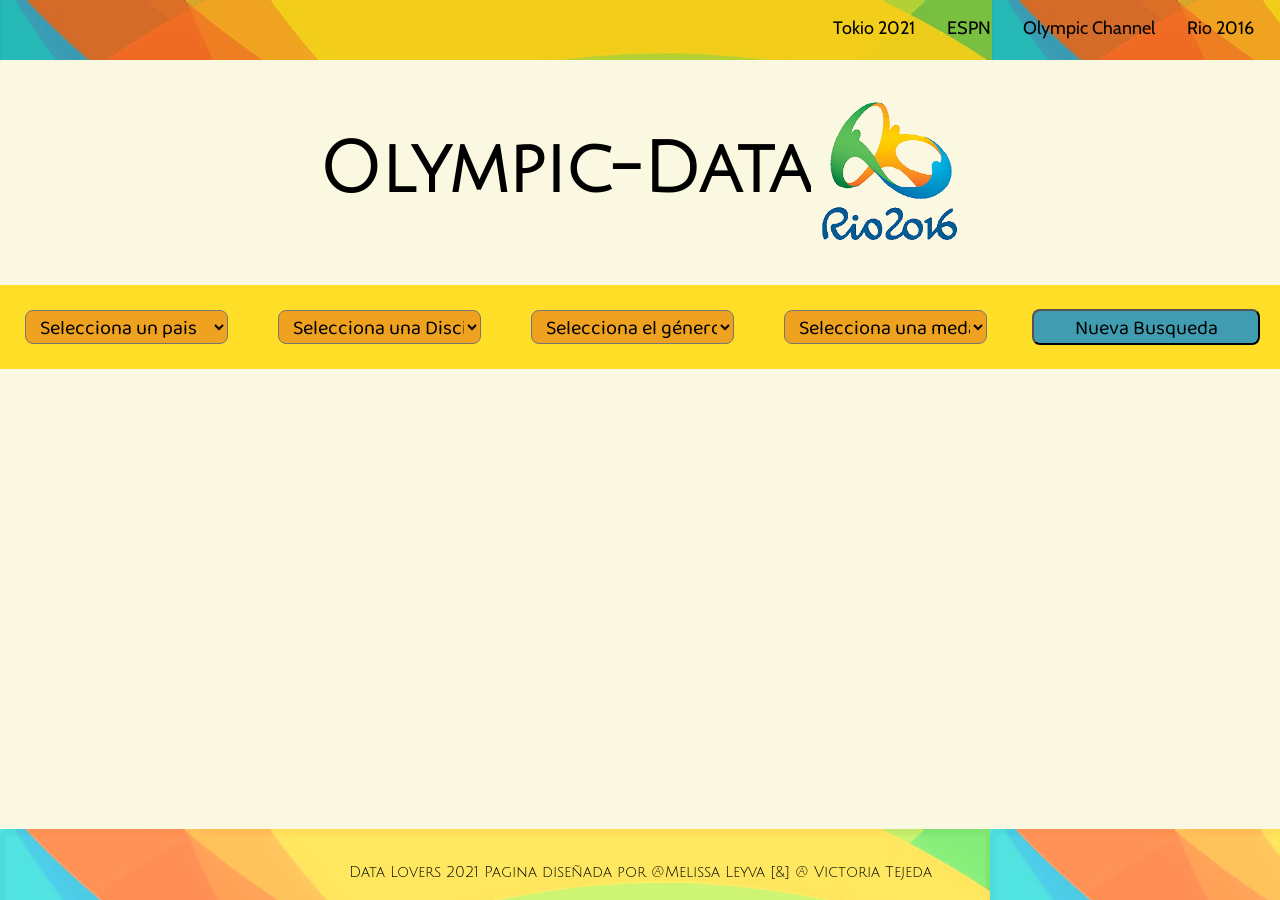
==== commit d0b6e340: "Merge branch 'master' into Ultimos-detalles-" ====
--- a/src/index.html
+++ b/src/index.html
@@ -253,6 +253,7 @@
         </p>
         <div class="sin_resultados">
           <img class="sin_resultado" src="images/sin-resultados.png" alt="" />
+
         </div>
       </div>
     </main>
--- a/src/style.css
+++ b/src/style.css
@@ -59,7 +59,7 @@
 }
 
 .page_name {
-  margin-top: 85px;
+  margin-top: 25px;
 }
 .page_name {
   display: flex;
@@ -113,7 +113,7 @@
   display: flex;
   justify-content: space-evenly;
   align-items: baseline;
-  background-image: url(images/menu.png);
+  background-color: #FFDE27/* url(images/menu.png)*/;
   margin-top: 30px;
 }
 .menu select {
@@ -124,7 +124,7 @@
   font-size: 20px;
   margin: 25px;
   align-content: center;
-  background: transparent;
+  background-color: #EFA21F;
   border-radius: 8px;
 }
 option:checked {
@@ -144,7 +144,17 @@
   margin: 20px;
   align-content: center;
   border-radius: 8px;
-  background-color: rgba(248, 112, 0, 0.459);
+  background-color: #3F9CB1;
+  
+}
+.button:hover {
+  background-color: #39B5AF;
+  box-shadow: 0px 10px 13px -7px #000000, 5px 5px 15px 5px rgba(0, 0, 0, 0);
+}
+.button:active {
+  background-color: #39B5AF;
+  box-shadow: 0 5px #666;
+  transform: translateY(4px);
 }
 #pagination {
   display: flex;
@@ -248,18 +258,23 @@
 
 .dato {
   text-align: center;
-  font-size: 16px;
+  font-size: 20px;
   padding-bottom: 0px;
   font-family: "Baloo Chettan 2", cursive;
+  margin-bottom: 5px;
+  margin-top: 15px;
 }
 .circular_landscape {
-  height: 144.44px;
-  width: 144.44px;
+  display: flex;
+  height: 154.44px;
+  width: 154.44px;
+  margin: -30px;
 }
 
 .circular_landscape img {
-  width: 140px;
-  height: 140px;
+  width: 150px;
+  height: 150px;
+  margin-left: -13px;
 }
 .name_athlet {
   font-family: "Pathway Gothic One", sans-serif;
@@ -268,20 +283,34 @@
   font-size: 30px;
   text-transform: uppercase;
   padding-bottom: 3px;
-  margin-top: -10px;
+  margin-top: 20px;
+  margin-bottom: 5px;
 }
 .team_athlet {
-  font-family: "Pathway Gothic One", sans-serif;
+  font-family: "Baloo Chettan 2", cursive;
+  font-size: 23px;
+  font-weight:500;
+  border: rgb(12, 12, 12);
+  margin-top: 5px;
+  margin-bottom: -5px;
+}
+.sport{
+
+  font-family: "Baloo Chettan 2", cursive;
   font-size: 20px;
-  font-weight: 600;
-  border: rgb(12, 12, 12);
-  margin: 8px;
+  margin-bottom: -15px;
+  margin-top: 15px;
+
 }
 .circularMedal {
-  margin-top: -10px;
+  display: flex;
+  align-self:flex-end;
+  align-content: flex-start;
+  margin-top: -25px;
+  margin-right: 28px;
   width: 75px;
   height: 85px;
-  padding: 10px;
+  
 }
 .circularMedal img {
   width: 70px;
@@ -344,6 +373,7 @@
   width: 100%;
   height: 51px;
   margin-top: auto;
+  padding-top: 20px;
 }
 .footer p {
   text-align: center;
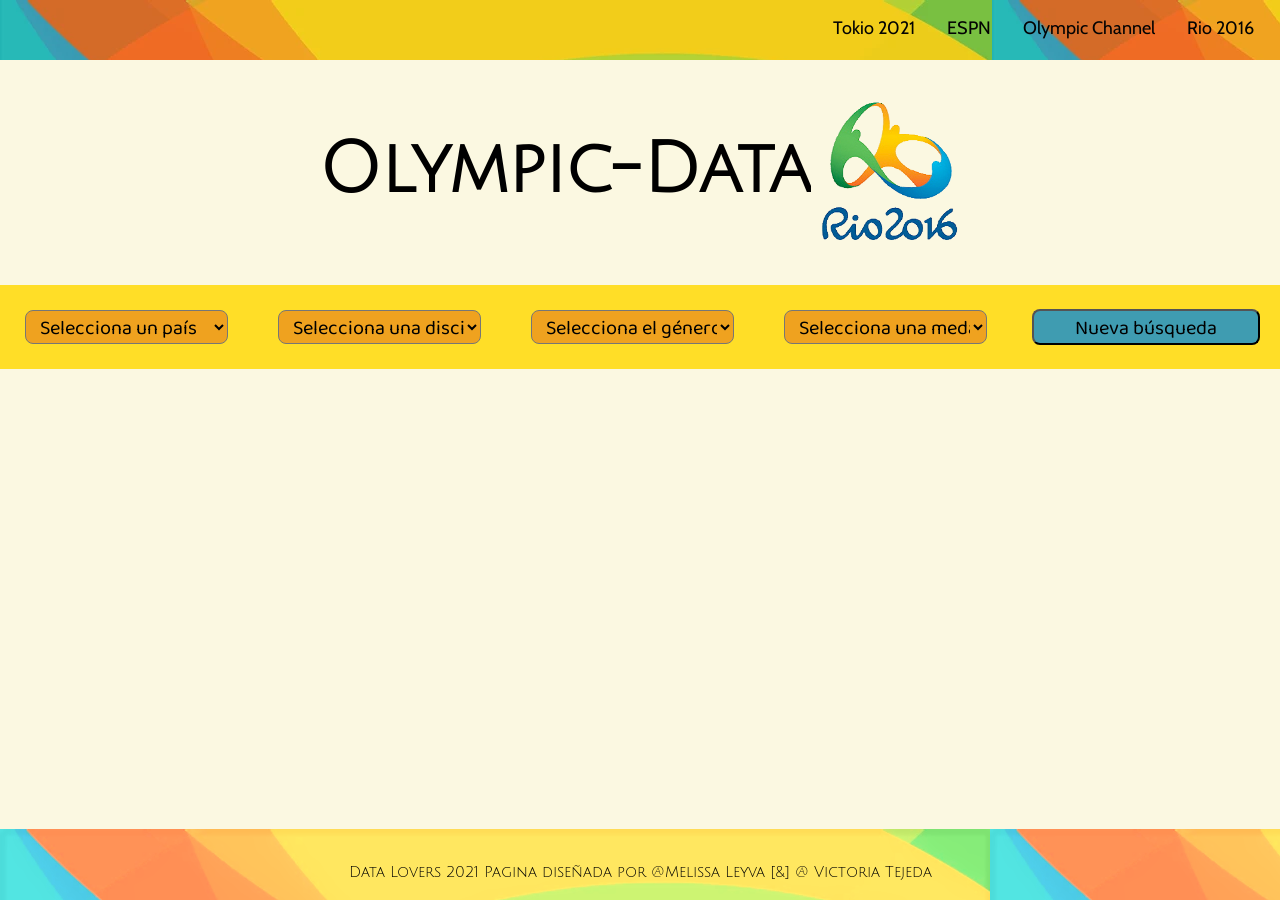
==== commit 05d3bf4d: "Ajuste del select en modo responsive, ortografía y estilo en parte trasera de la tarjeta" ====
--- a/src/index.html
+++ b/src/index.html
@@ -73,7 +73,7 @@
       </div>
       <section class="menu">
         <select id="pais">
-          <option>Selecciona un pais</option>
+          <option>Selecciona un país</option>
           <option>Algeria</option>
           <option>Argentina</option>
           <option>Armenia</option>
@@ -88,12 +88,11 @@
           <option>Chinese Taipei</option>
           <option>China</option>
           <option>Colombia</option>
+          <option>Cuba</option>
           <option>Croatia</option>
-          <option>Cuba</option>
           <option>Czech Republic</option>
           <option>Colombia</option>
           <option>Costa de Marfil</option>
-          <option>Croacia</option>
           <option>Cuba</option>
           <option>Denmark</option>
           <option>Dominican Republic</option>
@@ -162,7 +161,7 @@
           <option>Vietnam</option>
         </select>
         <select id="deportes">
-          <option>Selecciona una Disciplina</option>
+          <option>Selecciona una disciplina</option>
           <option>Athletics</option>
           <option>Archery</option>
           <option>Badminton</option>
@@ -208,7 +207,7 @@
           <option>Bronze</option>
         </select>
         <button type="button" id="btnReset" class="button">
-          Nueva Busqueda
+          Nueva búsqueda
         </button>
       </section>
       <!--cierra menu-->
--- a/src/style.css
+++ b/src/style.css
@@ -211,7 +211,8 @@
   width: 300px;
   height: 520px; 
   padding: 10px;
-  margin: 20px;
+  margin: 10px;
+  margin-bottom: 15px;
   border-radius: 7px;
   background-image: url(images/fondoCard.png);
   background-size: 100% 100%;
@@ -256,9 +257,10 @@
   transform: rotateY(180deg);
 }
 
-.dato {
+.a-span {
   text-align: center;
   font-size: 20px;
+  font-weight: 600;
   padding-bottom: 0px;
   font-family: "Baloo Chettan 2", cursive;
   margin-bottom: 5px;
@@ -276,7 +278,7 @@
   height: 150px;
   margin-left: -13px;
 }
-.name_athlet {
+.name_athlet, .nameBack {
   font-family: "Pathway Gothic One", sans-serif;
   font-weight: bold;
   font-stretch: semi-expanded;
@@ -286,6 +288,11 @@
   margin-top: 20px;
   margin-bottom: 5px;
 }
+
+.nameBack {
+  margin-top: -60px;
+  margin-bottom: 30px;
+}
 .team_athlet {
   font-family: "Baloo Chettan 2", cursive;
   font-size: 23px;
@@ -301,6 +308,12 @@
   margin-bottom: -15px;
   margin-top: 15px;
 
+}
+.strong{
+  font-family: "Baloo Chettan 2", cursive;
+  font-size: 20px;
+  font-weight: lighter;
+  margin-top: 60px;
 }
 .circularMedal {
   display: flex;
@@ -336,11 +349,22 @@
 }
 
 @media screen and (min-width: 360px) and (max-width: 1131px) {
+ 
+  .menu {
+    display: flex;
+    flex-direction: column;
+    align-items: center;
+    width: 100%;
+  }
   .menu select {
-    font-size: 10px;
-  }
-  .button {
-    font-size: 10px;
+    font-size: 15px;
+    margin: 5px;
+    margin-top: 20px;
+    width: 50%;
+  }
+    .button {
+    font-size: 15px;
+    width: 30%;
   }
   h1 {
     font-size: 30px;
@@ -358,11 +382,10 @@
   .info {
     font-size: 12px;
   }
-  .menu select {
-    margin: 5px;
-    margin-top: 30px;
-  }
-
+  #root p {
+    font-size: 20px;
+    padding: 15px;
+  }
   p {
     font-size: 25px;
   }
